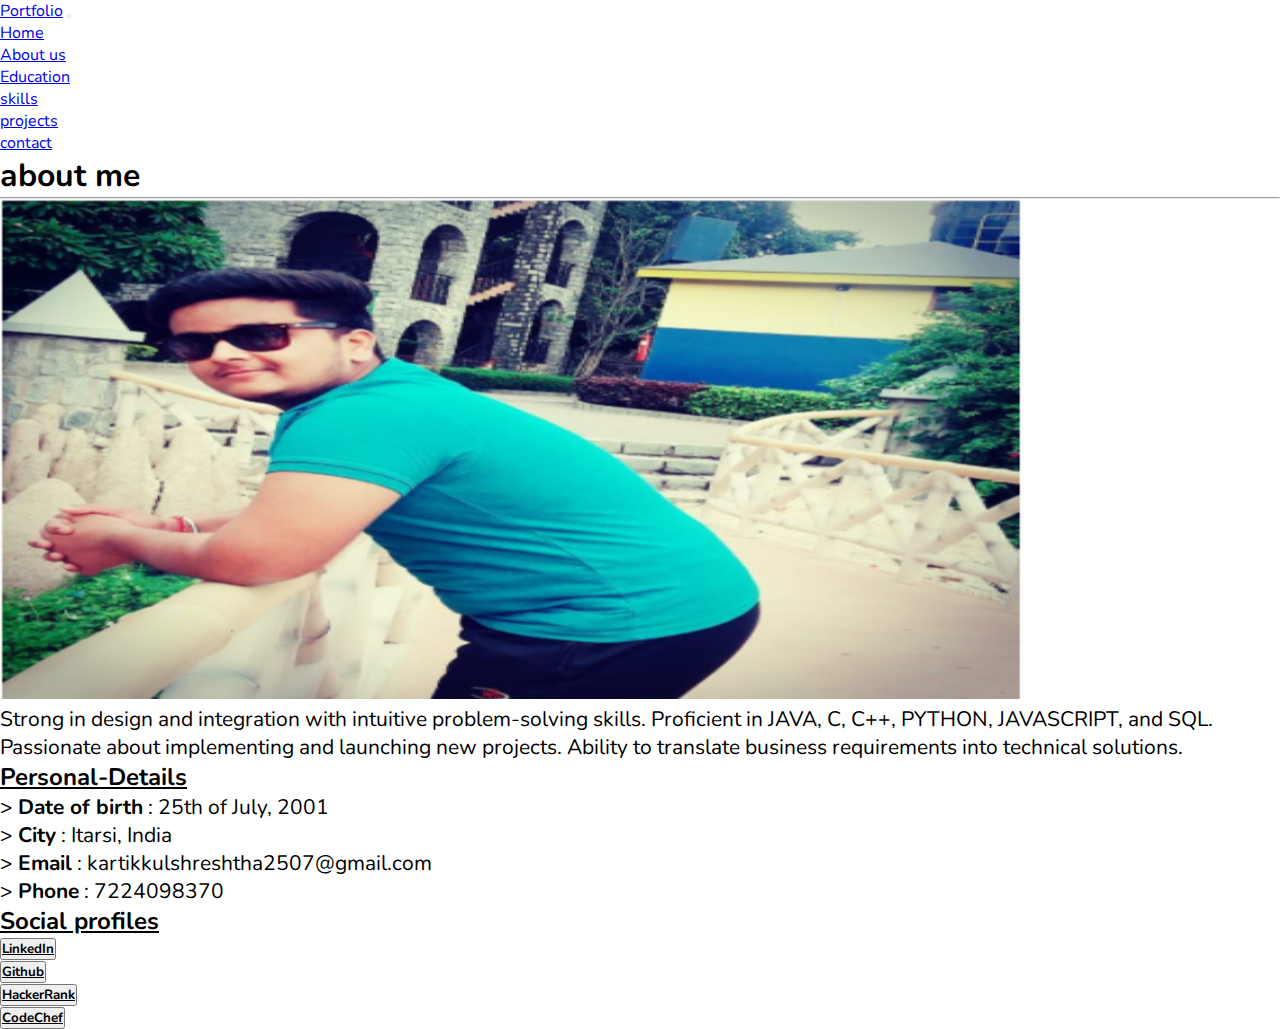
==== about.html @ 166b8ee9 "Add files via upload" ====
<!doctype html>
<html lang="en">
  <head>
    <!-- Required meta tags -->
    <meta charset="utf-8">
    <meta name="viewport" content="width=device-width, initial-scale=1">
    <link rel="stylesheet" type="text/css" href="css/style.css">

    <!-- Bootstrap CSS -->
    <link href="https://cdn.jsdelivr.net/npm/bootstrap@5.0.2/dist/css/bootstrap.min.css" rel="stylesheet" integrity="sha384-EVSTQN3/azprG1Anm3QDgpJLIm9Nao0Yz1ztcQTwFspd3yD65VohhpuuCOmLASjC" crossorigin="anonymous">

    <title>Personal Portfolio | About</title>
  </head>
  <body>
    <nav class="navbar navbar-expand-lg navbar-dark bg-dark">
      <div class="container-fluid">
        <a class="navbar-brand text-capitalize" href="#">Portfolio</a>
        <button class="navbar-toggler" type="button" data-bs-toggle="collapse" data-bs-target="#navbarSupportedContent" aria-controls="navbarSupportedContent" aria-expanded="false" aria-label="Toggle navigation">
          <span class="navbar-toggler-icon"></span>
        </button>
        <div class="collapse navbar-collapse" id="navbarSupportedContent">
          <ul class="navbar-nav ml-auto mb-2 mb-lg-0">
            <li class="nav-item">
              <a class="nav-link active" aria-current="page" href="index.html">Home</a>
            </li>
            <li class="nav-item active">
              <a class="nav-link text-capitalize active" href="about.html">About us</a>
            </li>
            <li class="nav-item active">
              <a class="nav-link text-capitalize active" href="education.html">Education</a>
            </li>
            <li class="nav-item active">
              <a class="nav-link text-capitalize active" href="skills.html">skills</a>
            </li>
            <li class="nav-item active">
              <a class="nav-link text-capitalize active" href="projects.html">projects</a>
            </li>
            <li class="nav-item active">
              <a class="nav-link text-capitalize active" href="contact.html">contact</a>
            </li>
          </ul>
        </div>
      </div>
    </nav>

    <!-- About Section starts -->
    <section class="main_heading my-5 bg-light">
      <div class="text-center text-capitalize">
        <h1 class="display-4"> about me</h1>
        <hr class="w-25 mx-auto"/>
      </div>

      <div class="container">
        <div class="row" my-5>
          <div class="col-lg-6 col-md-6 col-12 col-xxl-6">
            <figure>
              <img src="Images/Capture.PNG" alt="Capture.PNG" class="img-fluid about_img">
            </figure>
          </div>
          <div class="col-lg-6 col-md-6 col-12 col-xxl-6">
            <p>Strong in design and integration with intuitive problem-solving skills. Proficient in JAVA, C, C++, PYTHON, JAVASCRIPT, and SQL. Passionate about implementing and launching new projects. Ability to translate business requirements into technical solutions.</p>
          </div>
        </div>

        <div class="row">
          <div class="col-lg-6 col-md-6 col-12 col-xxl-6 mb-2">
            <h2 class="mt-2" style="font-weight: bold; text-decoration:underline;">Personal-Details</h2>
          </div>
        </div>
        <div class="row">
          <div class="col-lg-6 col-md-6 col-12 col-xxl-6">
            <p><span>> </span><strong>Date of birth</strong> : 25th of July, 2001</p>
          </div>
          <div class="col-lg-6 col-md-6 col-12 col-xxl-6">
            <p><span>> </span><strong>City</strong> : Itarsi, India</p>
          </div>
        </div>
        <div class="row">
          <div class="col-lg-6 col-md-6 col-12 col-xxl-6">
            <p><span>> </span><strong>Email</strong> : kartikkulshreshtha2507@gmail.com</p>
          </div>
          <div class="col-lg-6 col-md-6 col-12 col-xxl-6">
            <p><span>> </span><strong>Phone</strong> : 7224098370</p>
          </div>
          <div class="row">
            <div class="col-lg-6 col-md-6 col-12 col-xxl-6 mb-2">
              <h2 class="mt-2" style="font-weight: bolder; text-decoration:underline;">Social profiles</h2>
            </div>
          </div>
          <div class="row">
            <div class="col-lg-6 col-md-6 col-12 col-xxl-6 mb-2">
              <button type="button" class="btn btn-outline-primary"><a href="https://www.linkedin.com/feed/"  style="color: rgb(0, 0, 0); font-weight: bolder;">LinkedIn</a></button>
            </div>
            <div class="col-lg-6 col-md-6 col-12 col-xxl-6 mb-2">
              <button type="button" class="btn btn-outline-info"><a href="https://github.com/"  style="color: rgb(0, 0, 0); font-weight: bolder;">Github</a></button>
            </div>
          </div>
          <div class="row">
            <div class="col-lg-6 col-md-6 col-12 col-xxl-6 mb-2">
              <button type="button" class="btn btn-outline-warning" ><a href="https://www.hackerrank.com/dashboard"  style="color: rgb(0, 0, 0); font-weight: bolder;">HackerRank</a></button>
            </div>
            <div class="col-lg-6 col-md-6 col-12 col-xxl-6 mb-2">
              <button type="button" class="btn btn-outline-success" ><a href="https://www.codechef.com/"  style="color: rgb(0, 0, 0); font-weight: bolder;">CodeChef</a></button>
            </div>
          </div>        
        </div>    
      </div>
    </section>
    <!-- About Section ends -->

    <!-- Optional JavaScript; choose one of the two! -->

    <!-- Option 1: Bootstrap Bundle with Popper -->
    <script src="https://cdn.jsdelivr.net/npm/bootstrap@5.0.2/dist/js/bootstrap.bundle.min.js" integrity="sha384-MrcW6ZMFYlzcLA8Nl+NtUVF0sA7MsXsP1UyJoMp4YLEuNSfAP+JcXn/tWtIaxVXM" crossorigin="anonymous"></script>

    <!-- Option 2: Separate Popper and Bootstrap JS -->
    <!--
    <script src="https://cdn.jsdelivr.net/npm/@popperjs/core@2.9.2/dist/umd/popper.min.js" integrity="sha384-IQsoLXl5PILFhosVNubq5LC7Qb9DXgDA9i+tQ8Zj3iwWAwPtgFTxbJ8NT4GN1R8p" crossorigin="anonymous"></script>
    <script src="https://cdn.jsdelivr.net/npm/bootstrap@5.0.2/dist/js/bootstrap.min.js" integrity="sha384-cVKIPhGWiC2Al4u+LWgxfKTRIcfu0JTxR+EQDz/bgldoEyl4H0zUF0QKbrJ0EcQF" crossorigin="anonymous"></script>
    -->
  </body>
</html>
---- css/style.css ----
@import url('https://fonts.googleapis.com/css2?family=Nunito:wght@300&family=Roboto+Slab:wght@300&display=swap');
*{
    margin: 0;
    padding: 0;
    box-sizing: border-box;
    font-family: 'Nunito', sans-serif;
}
.carousel-item img{
    width: 100%;
    height: 80vh;
}
.container .row p{
    font-size: 21px;
}
.about_img{
    min-width: 80%;
    max-height: 500px;
}
.services .row .card h5{
    font-size: 30px;
}
.services .row .card .card-text{
    font-size: 20px;
}
.services img{
    width: 100%;
    height: 100%;
}
.row button{
    color: black;
}


/* Media Query */
/* // X-Small devices (portrait phones, less than 576px) */
/* // No media query for `xs` since this is the default in Bootstrap */

/* // Small devices (landscape phones, 576px and up) */
/* @media (min-width: 576px) { ... } */

/* // Medium devices (tablets, 768px and up) */
/* @media (min-width: 768px) { ... } */

/* // Large devices (desktops, 992px and up) */
/* @media (min-width: 992px) { ... } */

/* // X-Large devices (large desktops, 1200px and up) */
/* @media (min-width: 1200px) { ... } */

/* // XX-Large devices (larger desktops, 1400px and up) */
/* @media (min-width: 1400px) { ... } */
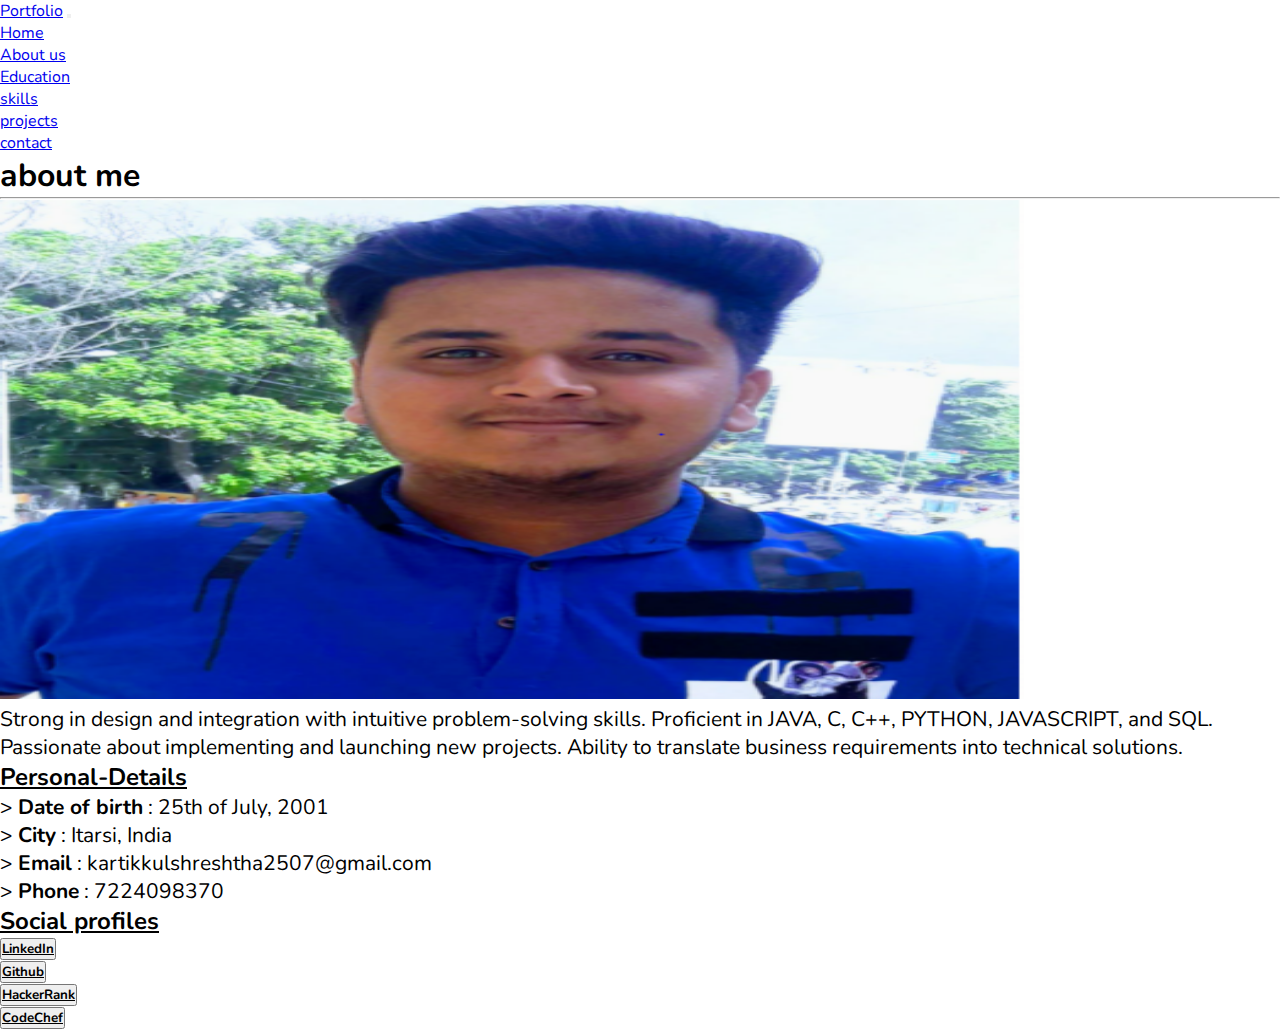
==== commit 35ad0ff5: "Update about.html" ====
--- a/about.html
+++ b/about.html
@@ -54,7 +54,7 @@
         <div class="row" my-5>
           <div class="col-lg-6 col-md-6 col-12 col-xxl-6">
             <figure>
-              <img src="Images/Capture.PNG" alt="Capture.PNG" class="img-fluid about_img">
+              <img src="Images/about1.PNG" alt="Capture.PNG" class="img-fluid about_img">
             </figure>
           </div>
           <div class="col-lg-6 col-md-6 col-12 col-xxl-6">
